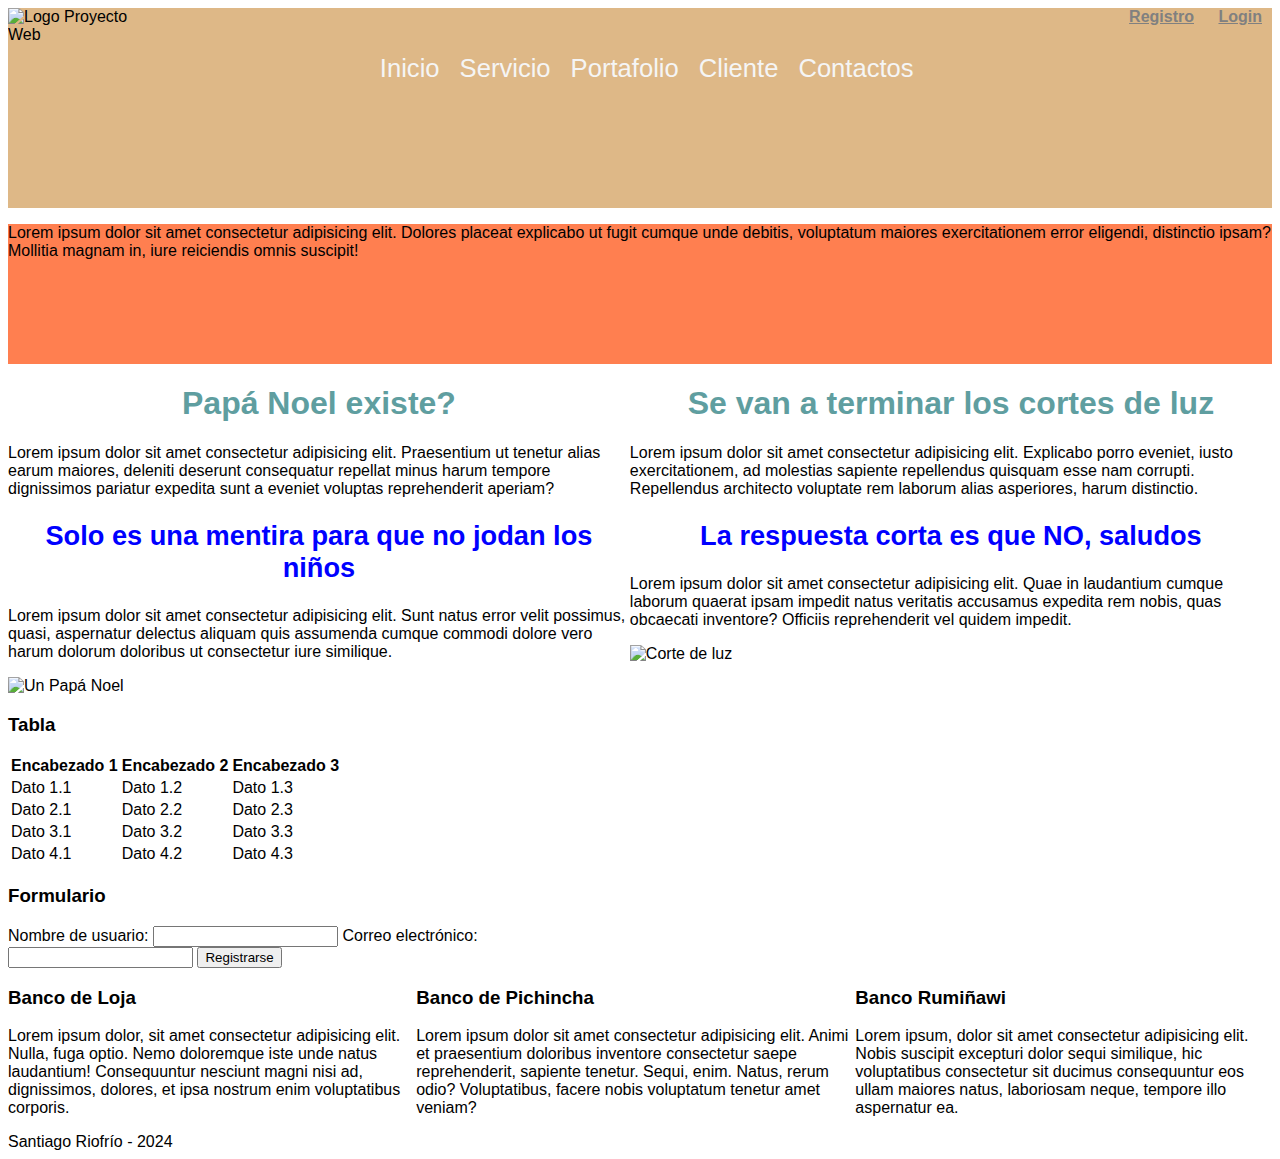
==== practica_clase/index.html @ 754340ac "first commit" ====
<!DOCTYPE html>
<html lang="en">
<head>
    <meta charset="UTF-8">
    <meta name="viewport" content="width=device-width, initial-scale=1.0">
    <title>Document</title>
    <link rel="stylesheet" href="css\estilos.css">
</head>
<body>
    <header class="cabecera">
        <img src="..\..\img\gato.jpg" alt="Logo Proyecto Web"></span>
        <div class="botones">
            <a href="#">Registro</a>
            <a href="#">Login</a>
        </div>
        <div class="container">
            <nav>
                <ul>
                    <li><a href="#">Inicio</a></li>
                    <li><a href="secundarias\servicios.html">Servicio</a></li>
                    <li><a href="#">Portafolio</a></li>
                    <li><a href="#">Cliente</a></li>
                    <li><a href="secundarias\contactos.html">Contactos</a></li>
                </ul>
            </nav>
        </div>
    </header>
    <section class="carrusel">
        <p>
            Lorem ipsum dolor sit amet consectetur adipisicing elit. Dolores placeat explicabo ut fugit cumque unde debitis, voluptatum maiores exercitationem error eligendi, distinctio ipsam? Mollitia magnam in, iure reiciendis omnis suscipit!
        </p>
    </section>
    <section class="container">
        <article>
            <h1>Papá Noel existe?</h1>
            <p>Lorem ipsum dolor sit amet consectetur adipisicing elit. Praesentium ut tenetur alias earum maiores, deleniti deserunt consequatur repellat minus harum tempore dignissimos pariatur expedita sunt a eveniet voluptas reprehenderit aperiam?</p>
            <h2>Solo es una mentira para que no jodan los niños</h2>
            <p>Lorem ipsum dolor sit amet consectetur adipisicing elit. Sunt natus error velit possimus, quasi, aspernatur delectus aliquam quis assumenda cumque commodi dolore vero harum dolorum doloribus ut consectetur iure similique.</p>
            <img src="..\..\img\papa_noel.jpeg" alt="Un Papá Noel">
            <h3>Tabla</h3>
            <table>
                <thead>
                    <tr>
                        <th>Encabezado 1</th>
                        <th>Encabezado 2</th>
                        <th>Encabezado 3</th>
                    </tr>
                </thead>
                <tbody>
                    <tr>
                        <td>Dato 1.1</td>
                        <td>Dato 1.2</td>
                        <td>Dato 1.3</td>
                    </tr>
                    <tr>
                        <td>Dato 2.1</td>
                        <td>Dato 2.2</td>
                        <td>Dato 2.3</td>
                    </tr>
                    <tr>
                        <td>Dato 3.1</td>
                        <td>Dato 3.2</td>
                        <td>Dato 3.3</td>
                    </tr>
                    <tr>
                        <td>Dato 4.1</td>
                        <td>Dato 4.2</td>
                        <td>Dato 4.3</td>
                    </tr>
                </tbody>
            </table>
            <h3>Formulario</h3>
            <form action="/submit" method="post">
                <label for="username">Nombre de usuario:</label>
                <input type="text" id="username" name="username" required>

                <label for="email"> Correo electrónico:</label>
                <input type="email" id="email" name="email" required>

                <input type="submit" value="Registrarse">
            </form>
        </article>
        <article>
            <h1>Se van a terminar los cortes de luz</h1>
            <p>Lorem ipsum dolor sit amet consectetur adipisicing elit. Explicabo porro eveniet, iusto exercitationem, ad molestias sapiente repellendus quisquam esse nam corrupti. Repellendus architecto voluptate rem laborum alias asperiores, harum distinctio.</p>
            <h2>La respuesta corta es que NO, saludos</h2>
            <p>Lorem ipsum dolor sit amet consectetur adipisicing elit. Quae in laudantium cumque laborum quaerat ipsam impedit natus veritatis accusamus expedita rem nobis, quas obcaecati inventore? Officiis reprehenderit vel quidem impedit.</p>
            <img src="..\..\img\vela.jpeg" alt="Corte de luz">
        </article>
    </section>
    <div class="container">
        <aside>
            <h3>Banco de Loja</h3>
            <p>Lorem ipsum dolor, sit amet consectetur adipisicing elit. Nulla, fuga optio. Nemo doloremque iste unde natus laudantium! Consequuntur nesciunt magni nisi ad, dignissimos, dolores, et ipsa nostrum enim voluptatibus corporis.</p>
        </aside>
        <aside>
            <h3>Banco de Pichincha</h3>
            <p>Lorem ipsum dolor sit amet consectetur adipisicing elit. Animi et praesentium doloribus inventore consectetur saepe reprehenderit, sapiente tenetur. Sequi, enim. Natus, rerum odio? Voluptatibus, facere nobis voluptatum tenetur amet veniam?</p>
        </aside>
        <aside>
            <h3>Banco Rumiñawi</h3>
            <p>Lorem ipsum, dolor sit amet consectetur adipisicing elit. Nobis suscipit excepturi dolor sequi similique, hic voluptatibus consectetur sit ducimus consequuntur eos ullam maiores natus, laboriosam neque, tempore illo aspernatur ea.</p>
        </aside>
    </div>
    <footer>Santiago Riofrío - 2024</footer>
</body>
</html>
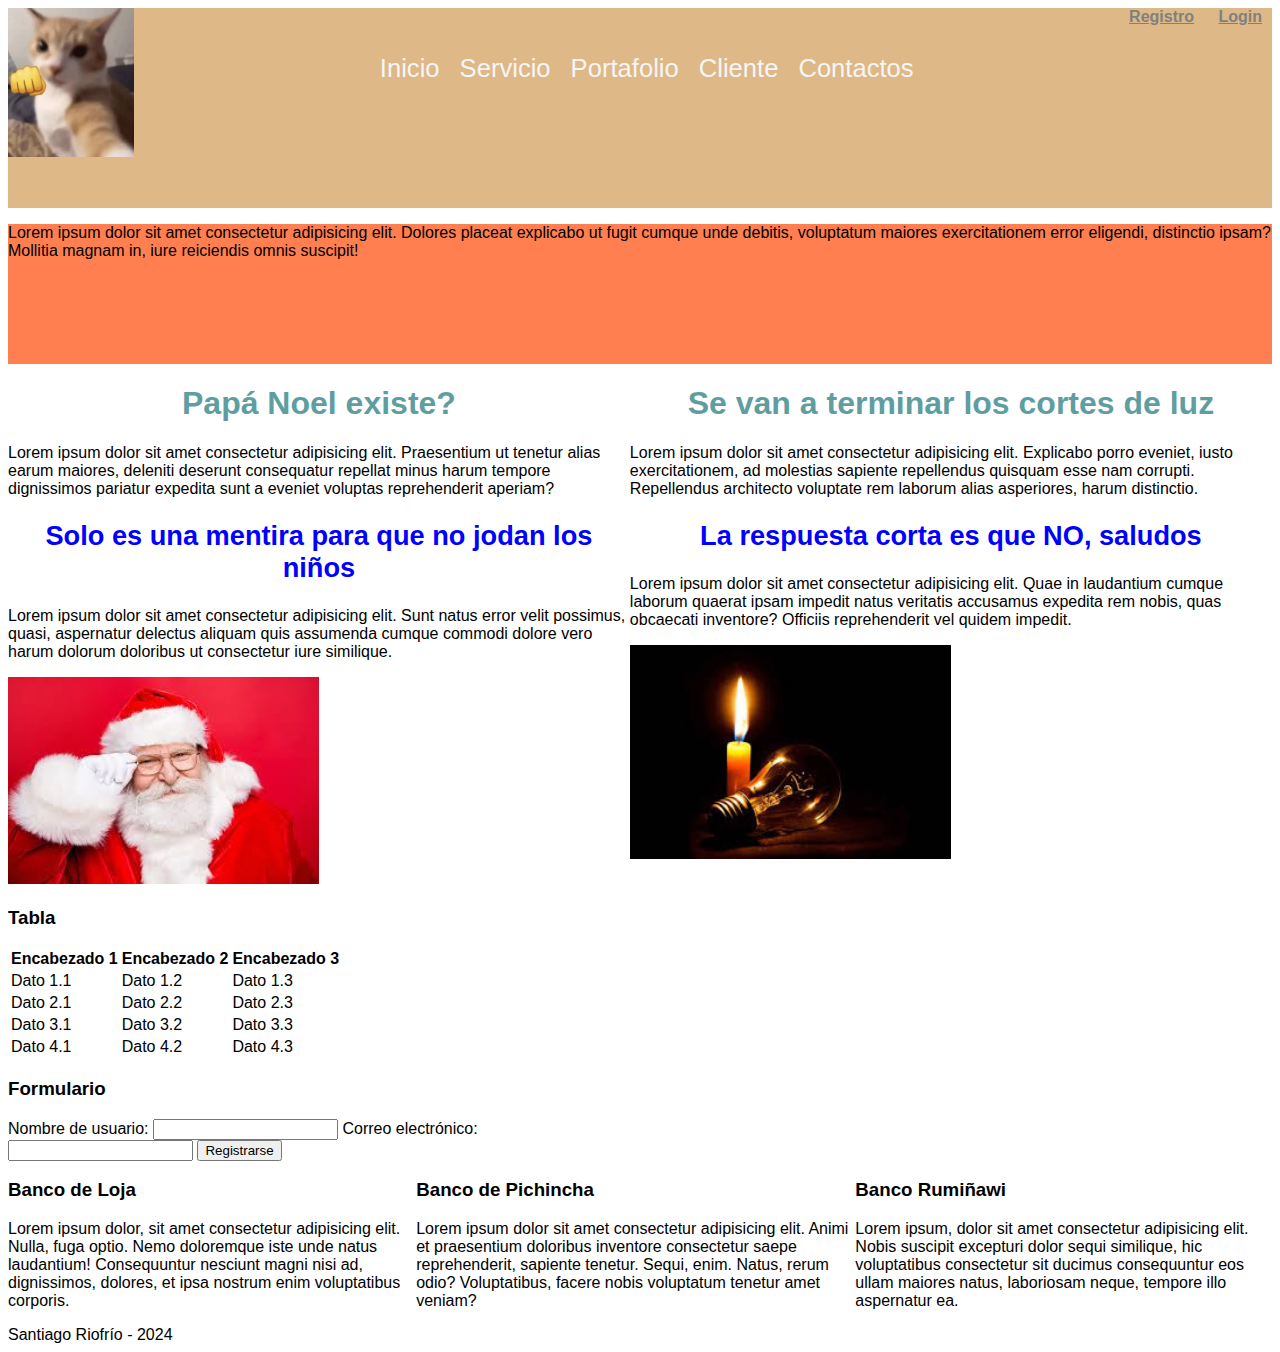
==== commit ec4eae3a: "html prototipo pagina de turismo" ====
--- a/practica_clase/index.html
+++ b/practica_clase/index.html
@@ -8,7 +8,7 @@
 </head>
 <body>
     <header class="cabecera">
-        <img src="..\..\img\gato.jpg" alt="Logo Proyecto Web"></span>
+        <img src="img\gato.jpg" alt="Logo Proyecto Web"></span>
         <div class="botones">
             <a href="#">Registro</a>
             <a href="#">Login</a>
@@ -36,7 +36,7 @@
             <p>Lorem ipsum dolor sit amet consectetur adipisicing elit. Praesentium ut tenetur alias earum maiores, deleniti deserunt consequatur repellat minus harum tempore dignissimos pariatur expedita sunt a eveniet voluptas reprehenderit aperiam?</p>
             <h2>Solo es una mentira para que no jodan los niños</h2>
             <p>Lorem ipsum dolor sit amet consectetur adipisicing elit. Sunt natus error velit possimus, quasi, aspernatur delectus aliquam quis assumenda cumque commodi dolore vero harum dolorum doloribus ut consectetur iure similique.</p>
-            <img src="..\..\img\papa_noel.jpeg" alt="Un Papá Noel">
+            <img src="img\papa_noel.jpeg" alt="Un Papá Noel">
             <h3>Tabla</h3>
             <table>
                 <thead>
@@ -85,7 +85,7 @@
             <p>Lorem ipsum dolor sit amet consectetur adipisicing elit. Explicabo porro eveniet, iusto exercitationem, ad molestias sapiente repellendus quisquam esse nam corrupti. Repellendus architecto voluptate rem laborum alias asperiores, harum distinctio.</p>
             <h2>La respuesta corta es que NO, saludos</h2>
             <p>Lorem ipsum dolor sit amet consectetur adipisicing elit. Quae in laudantium cumque laborum quaerat ipsam impedit natus veritatis accusamus expedita rem nobis, quas obcaecati inventore? Officiis reprehenderit vel quidem impedit.</p>
-            <img src="..\..\img\vela.jpeg" alt="Corte de luz">
+            <img src="img\vela.jpeg" alt="Corte de luz">
         </article>
     </section>
     <div class="container">
